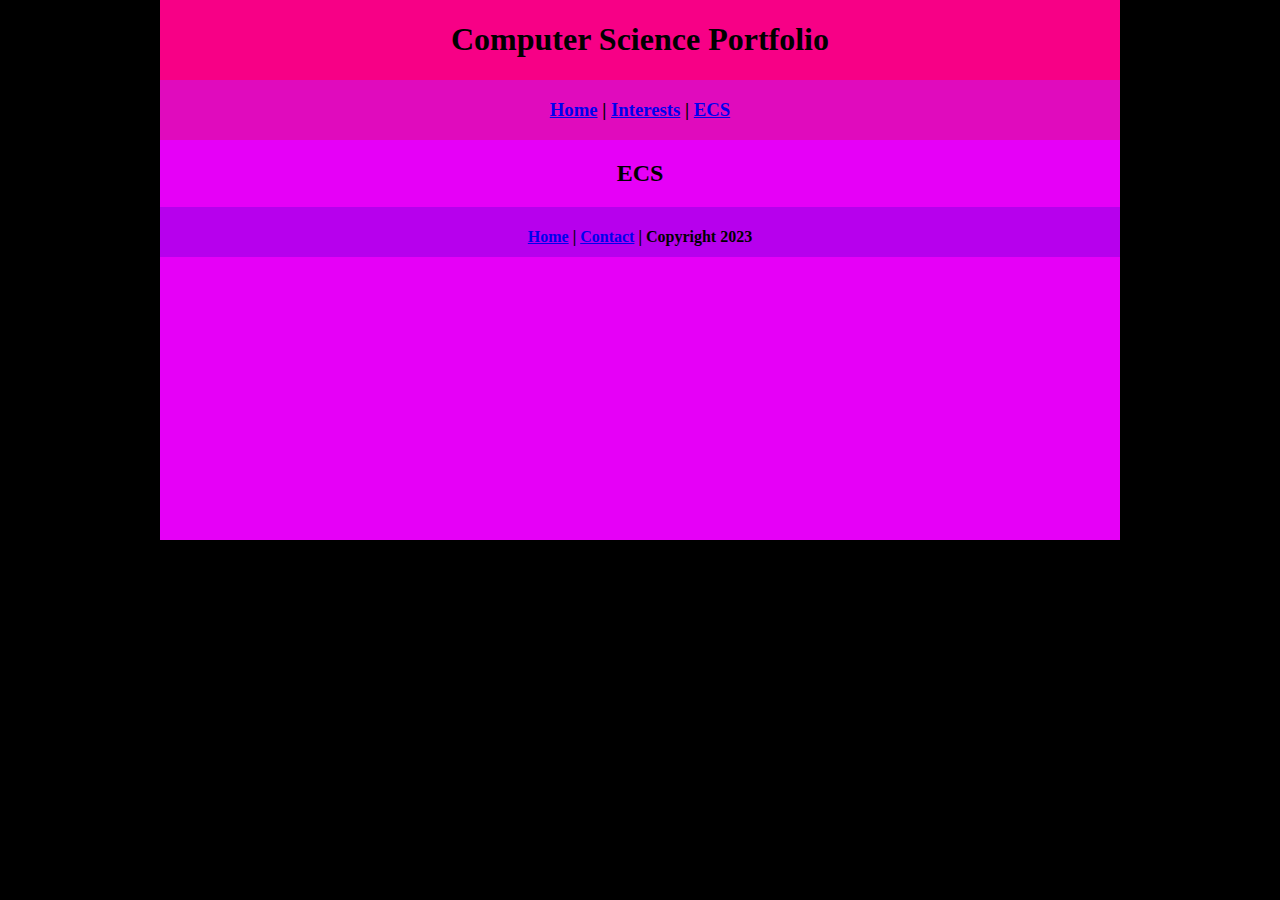
==== ecs/index.html @ 66ee7625 "Add files via upload" ====
<!DOCTYPE html>
<html class="homePage">
<head>
	<!-- This is a comment! Text here will be ignored by the browser. -->
	<meta charset="UTF-8">
	
	<title>Chaska's Computer Science Portfolio - ECS Page</title>
	
	<link href="myCSS.css" rel="stylesheet" type="text/css">
</head>
<body><div class="container"> 
 
<div class="header"> 
  	<h1>Computer Science Portfolio</h1>
</div>
  
<div class="nav"> 
     <h3>
	<a href="../index.html">Home</a> | 
	<a href="../interest/index.html">Interests</a> | 
	<a href="index.html">ECS</a>  
    </h3>   
</div>

<div class="content">
 <h2>ECS</h2>


  <div class="footer">
  <h4>
	<a href="../about/aboutme.html">Home</a> | 
	<a href="../contact.html">Contact</a> | Copyright 2023
  </h4>
  </div>

</div>
</body>
</html>
---- ecs/myCSS.css ----
@charset "UTF-8";
	/* This is a comment! Text here will be ignored by the browser. */
	body {
		margin: 0 auto;
	}
	.homePage {
		background: #000000;
	}
	.container {
		width: 960px;
		margin: 0 auto;
	}
	.header {
		background: #F70086;
		text-align: center;
		margin: 0px;
		padding: 5;
		float: left;
		width: 100%;
		height: 80px;
		
	}
	.nav {
		background: #E00BBD;
		margin: 0px;
		padding: 5;
		float: left;
		width: 100%;
		height: 60px;
		text-align: center;
	}
	.content {
		background: #E600F7;
		margin: 0px;
		float: left;
		width: 100%;
		height: 400px;
		text-align: center;
	}
	.footer {
		background: #B700ED;
		margin: 0px;
		float: left;
		width: 100%;
		height: 50px;
		text-align: center;
	}
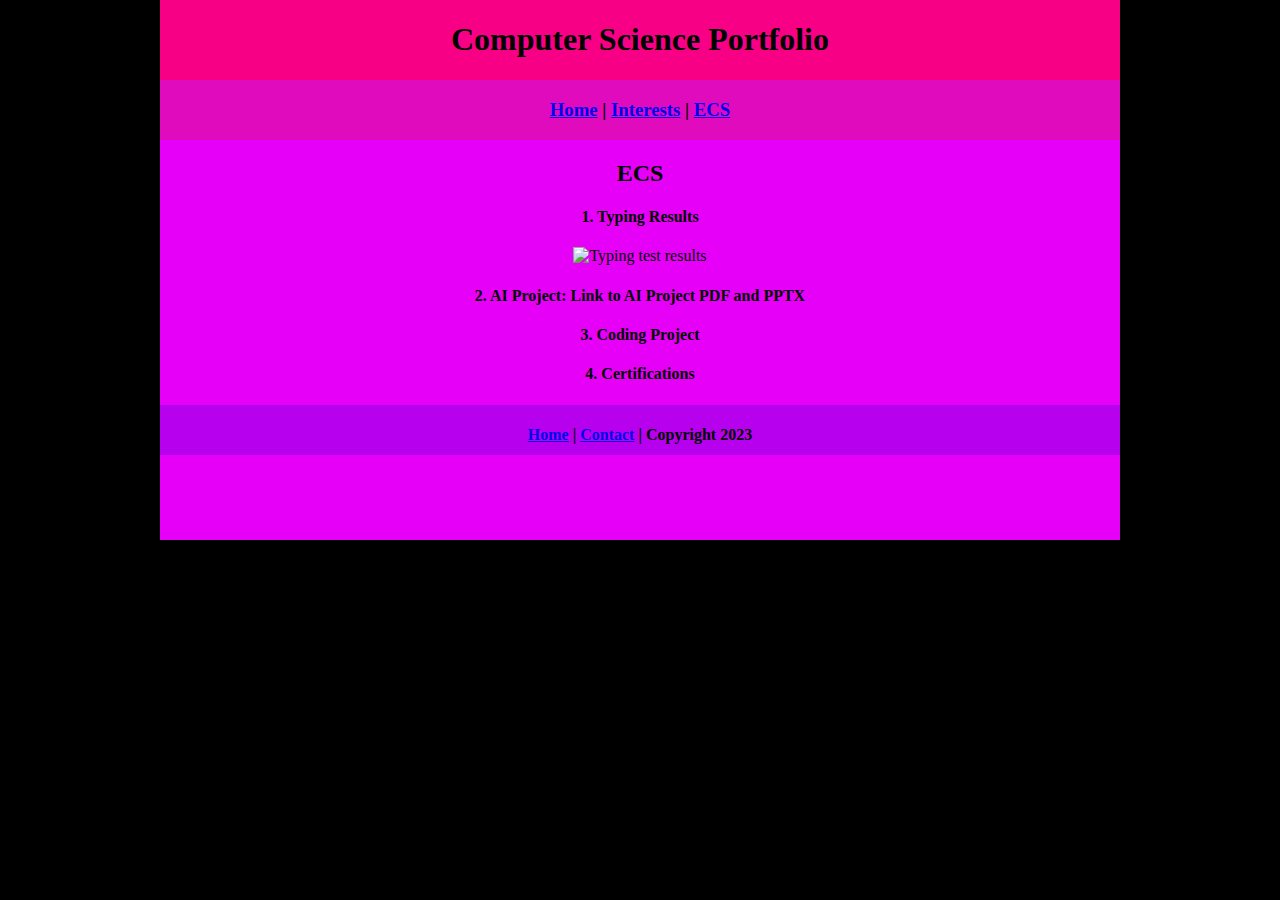
==== commit 3074550e: "Update index.html" ====
--- a/ecs/index.html
+++ b/ecs/index.html
@@ -18,14 +18,17 @@
      <h3>
 	<a href="../index.html">Home</a> | 
 	<a href="../interest/index.html">Interests</a> | 
-	<a href="index.html">ECS</a>  
+	<a href="index.html">ECS</a>    
     </h3>   
 </div>
 
 <div class="content">
  <h2>ECS</h2>
-
-
+	<h4>1. Typing Results</h4>
+	<img src="typingtest.jpg" alt="Typing test results" width="500" height="600">
+	<h4>2. AI Project: Link to AI Project PDF and PPTX</h4>
+	<h4>3. Coding Project</h4>
+	<h4>4. Certifications</h4>
   <div class="footer">
   <h4>
 	<a href="../about/aboutme.html">Home</a> | 
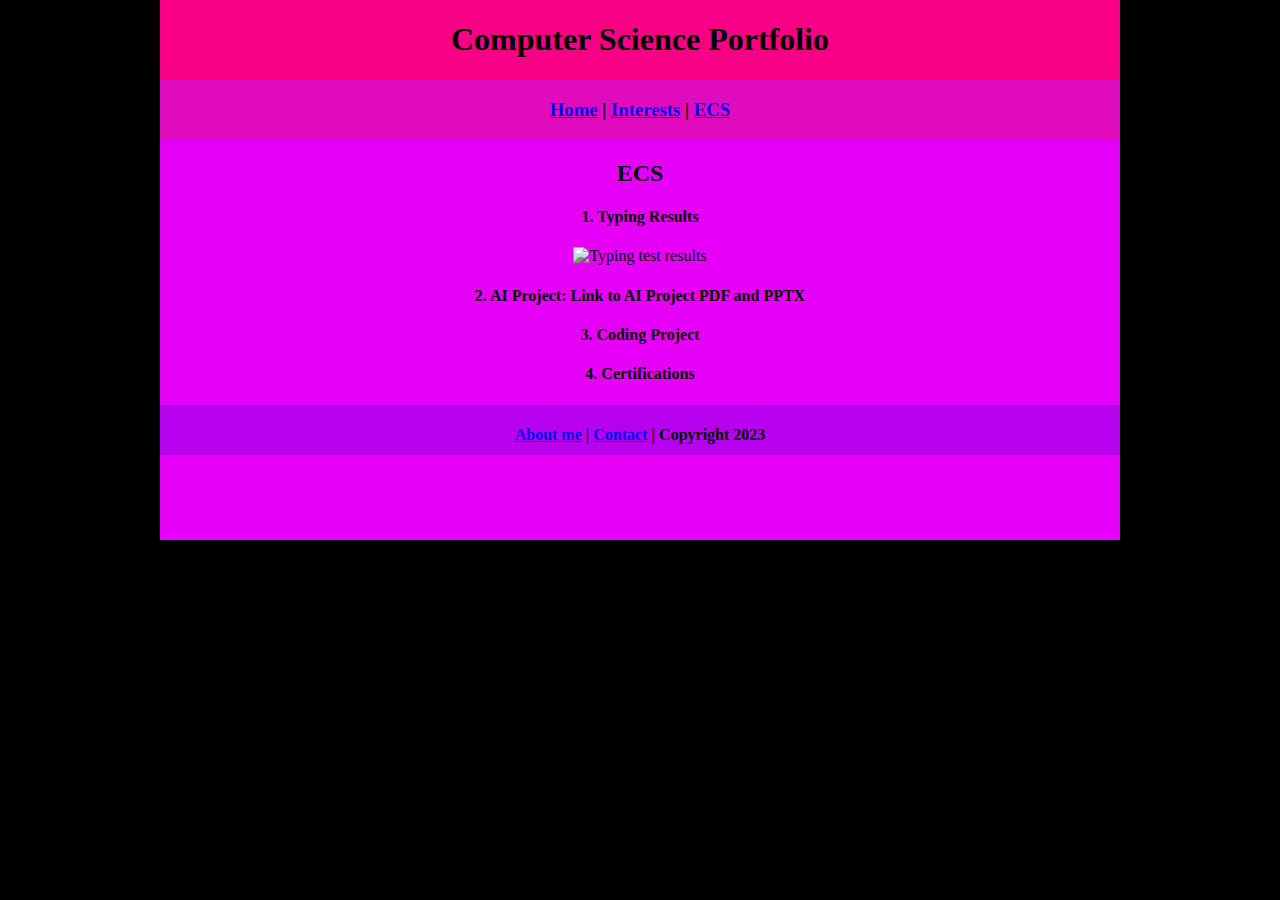
==== commit c839342d: "Update index.html" ====
--- a/ecs/index.html
+++ b/ecs/index.html
@@ -31,7 +31,7 @@
 	<h4>4. Certifications</h4>
   <div class="footer">
   <h4>
-	<a href="../about/aboutme.html">Home</a> | 
+	<a href="../about/aboutme.html">About me</a> | 
 	<a href="../contact.html">Contact</a> | Copyright 2023
   </h4>
   </div>
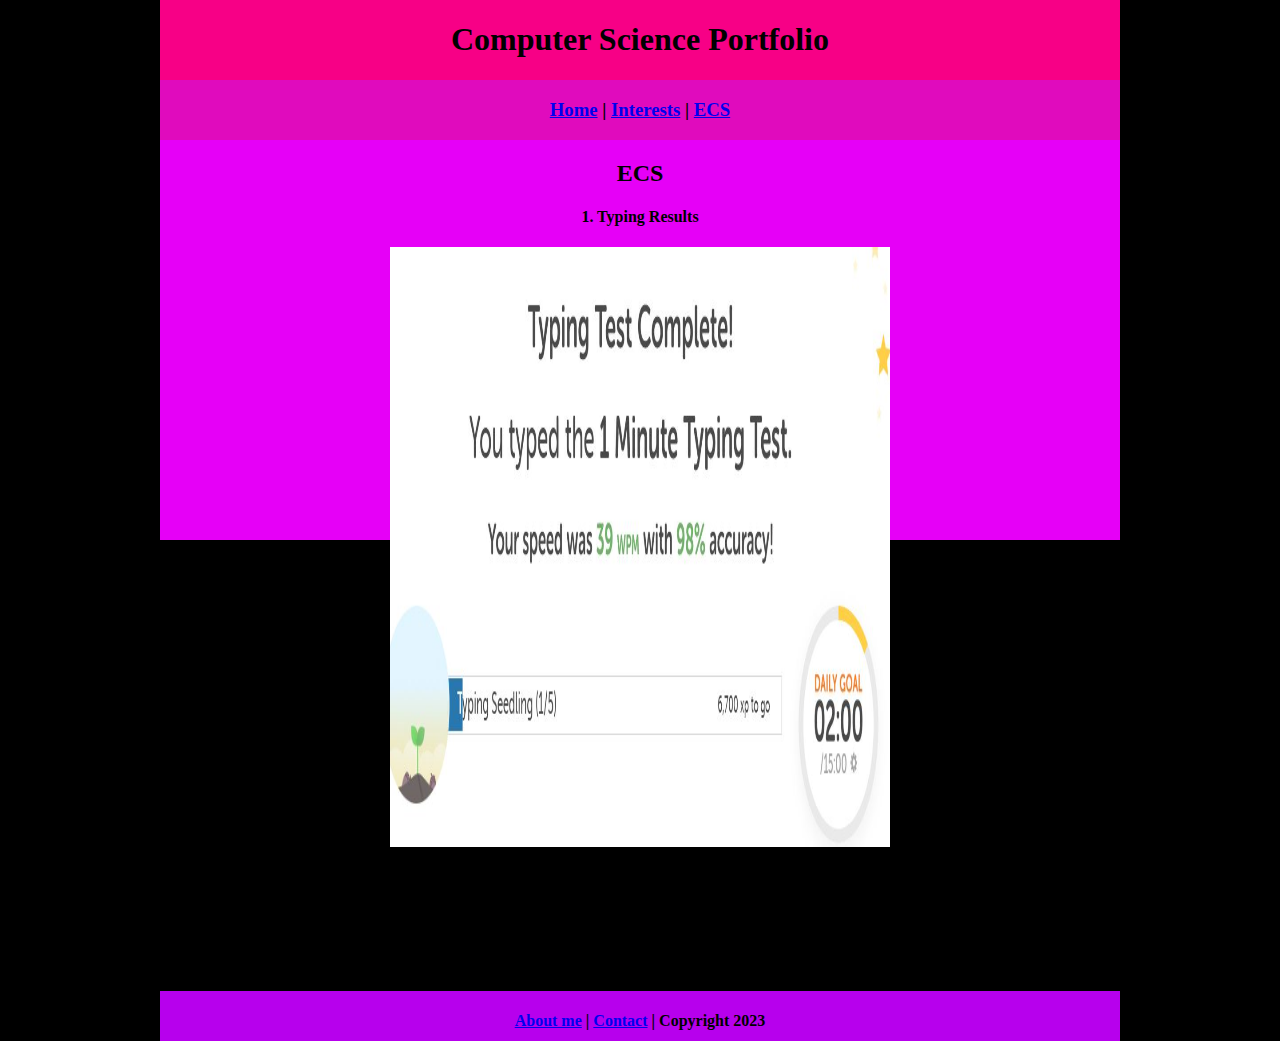
==== commit 2bf8315a: "Update index.html" ====
--- a/ecs/index.html
+++ b/ecs/index.html
@@ -25,7 +25,7 @@
 <div class="content">
  <h2>ECS</h2>
 	<h4>1. Typing Results</h4>
-	<img src="typingtest.jpg" alt="Typing test results" width="500" height="600">
+	<img src="typingtest.JPG" alt="Typing test results" width="500" height="600">
 	<h4>2. AI Project: Link to AI Project PDF and PPTX</h4>
 	<h4>3. Coding Project</h4>
 	<h4>4. Certifications</h4>
